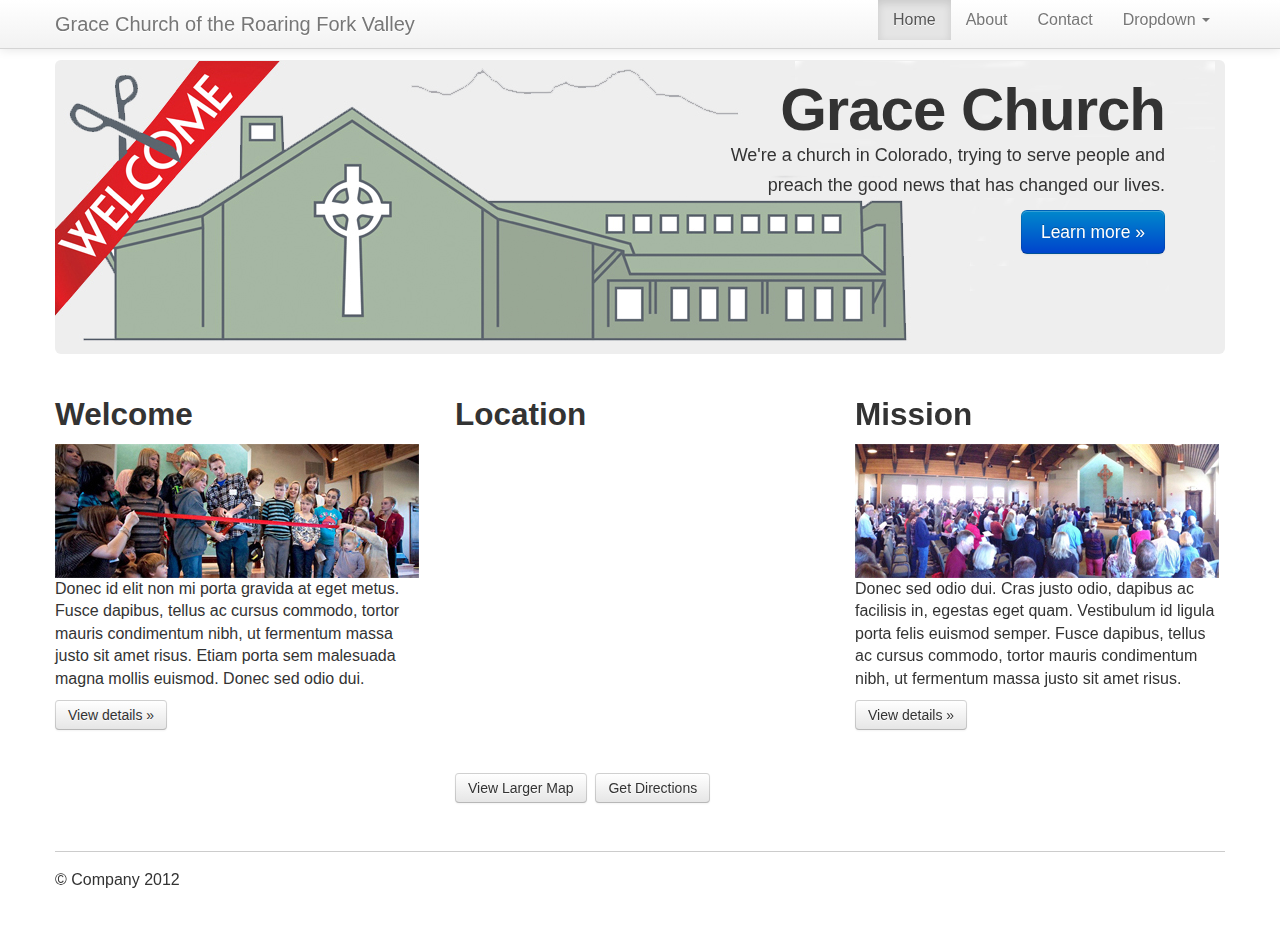
==== index.html @ ec5793c8 "added new banner image, new column images" ====
<!DOCTYPE html>
<!--[if lt IE 7]>      <html class="no-js lt-ie9 lt-ie8 lt-ie7"> <![endif]-->
<!--[if IE 7]>         <html class="no-js lt-ie9 lt-ie8"> <![endif]-->
<!--[if IE 8]>         <html class="no-js lt-ie9"> <![endif]-->
<!--[if gt IE 8]><!--> <html class="no-js"> <!--<![endif]-->
    <head>
        <meta charset="utf-8">
        <meta http-equiv="X-UA-Compatible" content="IE=edge,chrome=1">
        <title>Grace Church Emma</title>
        <META http-equiv="Content-Type" content="text/html; charset=UTF-8">
        <META name="keywords" content="Grace, Grace Church, Grace Church of the Roaring Fork Valley, Church Aspen, Church Basalt, Church Emma, Church El Jebel, Church, Carbondale, Church Glenwood Springs, Aspen Church, Basalt Church, Emma Church, El Jebel Church, Carbondale Church, Glenwood Springs Church, Church, Christian, Jesus, Highway 82, Colorado, roaring fork valley">
        <META name="description" content="Grace Church of the Roaring Fork Valley is a Christian church that believes God has lavished His love and grace upon us through His Son, our Savior, Jesus Christ. God’s Grace changes everything, and we gather to celebrate and grow in that grace through worship, teaching, fellowship, and service. We invite you to join us in the journey of living by grace.">
        <META name="abstract" content="Grace Church of the Roaring Fork Valley is a Christian church that believes God has lavished His love and grace upon us through His Son, our Savior, Jesus Christ. God’s Grace changes everything, and we gather to celebrate and grow in that grace through worship, teaching, fellowship, and service. We invite you to join us in the journey of living by grace.">
        <meta name="viewport" content="width=device-width">
        <!-- Place favicon.ico and apple-touch-icon.png in the root directory -->
        <link rel="stylesheet" href="css/normalize.css">
        <link href="css/bootstrap.min.css" rel="stylesheet">
        <link rel="stylesheet" href="css/main.css">
        <style type="text/css">
          body {
            padding-top: 60px;
            padding-bottom: 40px;
          }
        </style>
        <link href="css/bootstrap-responsive.min.css" rel="stylesheet">
        <script src="js/vendor/modernizr-2.6.2.min.js"></script>
    </head>
    <body>
        <!--[if lt IE 7]>
            <p class="chromeframe">You are using an <strong>outdated</strong> browser. Please <a href="http://browsehappy.com/">upgrade your browser</a> or <a href="http://www.google.com/chromeframe/?redirect=true">activate Google Chrome Frame</a> to improve your experience.</p>
        <![endif]-->

    <div class="navbar navbar-fixed-top">
      <div class="navbar-inner">
        <div class="container">
          <a class="btn btn-navbar" data-toggle="collapse" data-target=".nav-collapse">
            <span class="icon-bar"></span>
            <span class="icon-bar"></span>
            <span class="icon-bar"></span>
          </a>
          <a class="brand" href="#">Grace Church of the Roaring Fork Valley</a>
          <div class="nav-collapse collapse">
            <ul class="nav pull-right">
              <li class="active"><a href="#">Home</a></li>
              <li><a href="about.html">About</a></li>
              <li><a href="contact.html">Contact</a></li>
              <li class="dropdown">
                <a href="#" class="dropdown-toggle" data-toggle="dropdown">Dropdown <b class="caret"></b></a>
                <ul class="dropdown-menu">
                  <li><a href="#">Action</a></li>
                  <li><a href="#">Another action</a></li>
                  <li><a href="#">Something else here</a></li>
                  <li class="divider"></li>
                  <li class="nav-header">Nav header</li>
                  <li><a href="#">Separated link</a></li>
                  <li><a href="#">One more separated link</a></li>
                </ul>
              </li>
            </ul>
          </div><!--/.nav-collapse -->
        </div>
      </div>
    </div>

    <div class="container">

      <div class="hero-unit">
        <div id="hero-text" style="text-align:right; padding-left:600px; margin-top:0px;">
          <h1>Grace Church</h1>
          <p>We're a church in Colorado, trying to serve people and preach the good news that has changed our lives.</p>
          <p><a class="btn btn-primary btn-large">Learn more &raquo;</a></p>
        </div>
        <br/>
      </div>

      <!-- Example row of columns -->
      <div class="row">
        <div class="span4">
          <h2>Welcome</h2>
          <img src="img/Column1.jpg">
          <p>Donec id elit non mi porta gravida at eget metus. Fusce dapibus, tellus ac cursus commodo, tortor mauris condimentum nibh, ut fermentum massa justo sit amet risus. Etiam porta sem malesuada magna mollis euismod. Donec sed odio dui. </p>
          <p><a class="btn" href="#">View details &raquo;</a></p>
        </div>
        <div class="span4">
          <h2>Location</h2>
          <div id="mapviewer">
            <iframe id="map" Name="mapFrame" scrolling="no" width="300" height="300" frameborder="0" src="http://www.bing.com/maps/embed/?lvl=15&amp;cp=39.96465049058662~-83.00157375134279&amp;sty=r&amp;draggable=true&amp;v=2&amp;dir=0&amp;where1=123+N+High+St%2C+Columbus%2C+OH+43215&amp;form=LMLTEW&amp;pp=39.964716508984566~-83.00120942294598&amp;mkt=en-us&amp;emid=e26507af-3486-842a-b9cc-9f252025c745&amp;w=300&amp;h=300"></iframe>
            <div id="LME_maplinks">
              <p>
                <br/>
                <a class="btn" href="http://www.bing.com/maps/?mm_embed=map&amp;cp=39.96465049058662~-83.00157375134279&amp;lvl=15&amp;sty=r&amp;where1=123+N+High+St%2C+Columbus%2C+OH+43215&amp;form=LMLTEW" target="_blank">View Larger Map</a>&nbsp;
                <a class="btn" href="http://www.bing.com/maps/?mm_embed=dir&amp;cp=39.96465049058662~-83.00157375134279&amp;rtp=~pos.39.964716508984566_-83.00120942294598_123+N+High+St%2C+Columbus%2C+OH+43215&amp;lvl=15&amp;sty=r&amp;form=LMLTEW" target="_blank">Get Directions</a>&nbsp;
              </p>
            </div>
          </div>
          <br/>
       </div>
        <div class="span4">
          <h2>Mission</h2>
          <img src="img/Column3.jpg">
          <p>Donec sed odio dui. Cras justo odio, dapibus ac facilisis in, egestas eget quam. Vestibulum id ligula porta felis euismod semper. Fusce dapibus, tellus ac cursus commodo, tortor mauris condimentum nibh, ut fermentum massa justo sit amet risus.</p>
          <p><a class="btn" href="#">View details &raquo;</a></p>
        </div>
      </div>

      <hr>

      <footer>
        <p>&copy; Company 2012</p>
      </footer>

    </div> <!-- /container -->


        <script src="//ajax.googleapis.com/ajax/libs/jquery/1.8.2/jquery.min.js"></script>
        <script>window.jQuery || document.write('<script src="js/vendor/jquery-1.8.2.min.js"><\/script>')</script>
        <script src="js/bootstrap.min.js"></script>
        <script src="js/plugins.js"></script>
        <script src="js/main.js"></script>
    </body>
</html>
---- css/main.css ----
/*
 * HTML5 Boilerplate
 *
 * What follows is the result of much research on cross-browser styling.
 * Credit left inline and big thanks to Nicolas Gallagher, Jonathan Neal,
 * Kroc Camen, and the H5BP dev community and team.
 */

/* ==========================================================================
   Base styles: opinionated defaults
   ========================================================================== */

html,
button,
input,
select,
textarea {
    color: #222;
}

body {
    font-size: 1em;
    line-height: 1.4;        
}

/*
 * Remove text-shadow in selection highlight: h5bp.com/i
 * These selection declarations have to be separate.
 * Customize the background color to match your design.
 */

::-moz-selection {
    background: #b3d4fc;
    text-shadow: none;
}

::selection {
    background: #b3d4fc;
    text-shadow: none;
}

/*
 * A better looking default horizontal rule
 */

hr {
    display: block;
    height: 1px;
    border: 0;
    border-top: 1px solid #ccc;
    margin: 1em 0;
    padding: 0;
}

/*
 * Remove the gap between images and the bottom of their containers: h5bp.com/i/440
 */

img {
    vertical-align: middle;
}

/*
 * Remove default fieldset styles.
 */

fieldset {
    border: 0;
    margin: 0;
    padding: 0;
}

/*
 * Allow only vertical resizing of textareas.
 */

textarea {
    resize: vertical;
}

/* ==========================================================================
   Chrome Frame prompt
   ========================================================================== */

.chromeframe {
    margin: 0.2em 0;
    background: #ccc;
    color: #000;
    padding: 0.2em 0;
}

/* ==========================================================================
   Author's custom styles
   ========================================================================== */

#wrapper
{
    width:780px;
    margin: 0px auto;  
    background-color: #c0c0c0;  
}
#content
{
    width:780px;
    height: 100%;
}
#header
{
    float:left;
    width:780px;
}
#leftNav
{
    float:left;
    width:250px;
}
#contentBody
{
    float:left;
    width:500px;
    padding:20px;
}














/* ==========================================================================
   Helper classes
   ========================================================================== */

/*
 * Image replacement
 */

.ir {
    background-color: transparent;
    border: 0;
    overflow: hidden;
    /* IE 6/7 fallback */
    *text-indent: -9999px;
}

.ir:before {
    content: "";
    display: block;
    width: 0;
    height: 100%;
}

/*
 * Hide from both screenreaders and browsers: h5bp.com/u
 */

.hidden {
    display: none !important;
    visibility: hidden;
}

/*
 * Hide only visually, but have it available for screenreaders: h5bp.com/v
 */

.visuallyhidden {
    border: 0;
    clip: rect(0 0 0 0);
    height: 1px;
    margin: -1px;
    overflow: hidden;
    padding: 0;
    position: absolute;
    width: 1px;
}

/*
 * Extends the .visuallyhidden class to allow the element to be focusable
 * when navigated to via the keyboard: h5bp.com/p
 */

.visuallyhidden.focusable:active,
.visuallyhidden.focusable:focus {
    clip: auto;
    height: auto;
    margin: 0;
    overflow: visible;
    position: static;
    width: auto;
}

/*
 * Hide visually and from screenreaders, but maintain layout
 */

.invisible {
    visibility: hidden;
}

/*
 * Clearfix: contain floats
 *
 * For modern browsers
 * 1. The space content is one way to avoid an Opera bug when the
 *    `contenteditable` attribute is included anywhere else in the document.
 *    Otherwise it causes space to appear at the top and bottom of elements
 *    that receive the `clearfix` class.
 * 2. The use of `table` rather than `block` is only necessary if using
 *    `:before` to contain the top-margins of child elements.
 */

.clearfix:before,
.clearfix:after {
    content: " "; /* 1 */
    display: table; /* 2 */
}

.clearfix:after {
    clear: both;
}

/*
 * For IE 6/7 only
 * Include this rule to trigger hasLayout and contain floats.
 */

.clearfix {
    *zoom: 1;
}

/* ==========================================================================
   EXAMPLE Media Queries for Responsive Design.
   Theses examples override the primary ('mobile first') styles.
   Modify as content requires.
   ========================================================================== */

@media only screen and (min-width: 35em) {
    /* Style adjustments for viewports that meet the condition */
}

@media only screen and (-webkit-min-device-pixel-ratio: 1.5),
       only screen and (min-resolution: 144dpi) {
    /* Style adjustments for high resolution devices */
}

/* ==========================================================================
   Print styles.
   Inlined to avoid required HTTP connection: h5bp.com/r
   ========================================================================== */

@media print {
    * {
        background: transparent !important;
        color: #000 !important; /* Black prints faster: h5bp.com/s */
        box-shadow: none !important;
        text-shadow: none !important;
    }

    a,
    a:visited {
        text-decoration: underline;
    }

    a[href]:after {
        content: " (" attr(href) ")";
    }

    abbr[title]:after {
        content: " (" attr(title) ")";
    }

    /*
     * Don't show links for images, or javascript/internal links
     */

    .ir a:after,
    a[href^="javascript:"]:after,
    a[href^="#"]:after {
        content: "";
    }

    pre,
    blockquote {
        border: 1px solid #999;
        page-break-inside: avoid;
    }

    thead {
        display: table-header-group; /* h5bp.com/t */
    }

    tr,
    img {
        page-break-inside: avoid;
    }

    img {
        max-width: 100% !important;
    }

    @page {
        margin: 0.5cm;
    }

    p,
    h2,
    h3 {
        orphans: 3;
        widows: 3;
    }

    h2,
    h3 {
        page-break-after: avoid;
    }
}

.hero-unit{
  background-image: url(../img/GCBanner.jpg);
  background-repeat: no-repeat;
  padding-top:10px;
}
#hero-text{
  max-width: 500px;
  min-width: 200px;
}
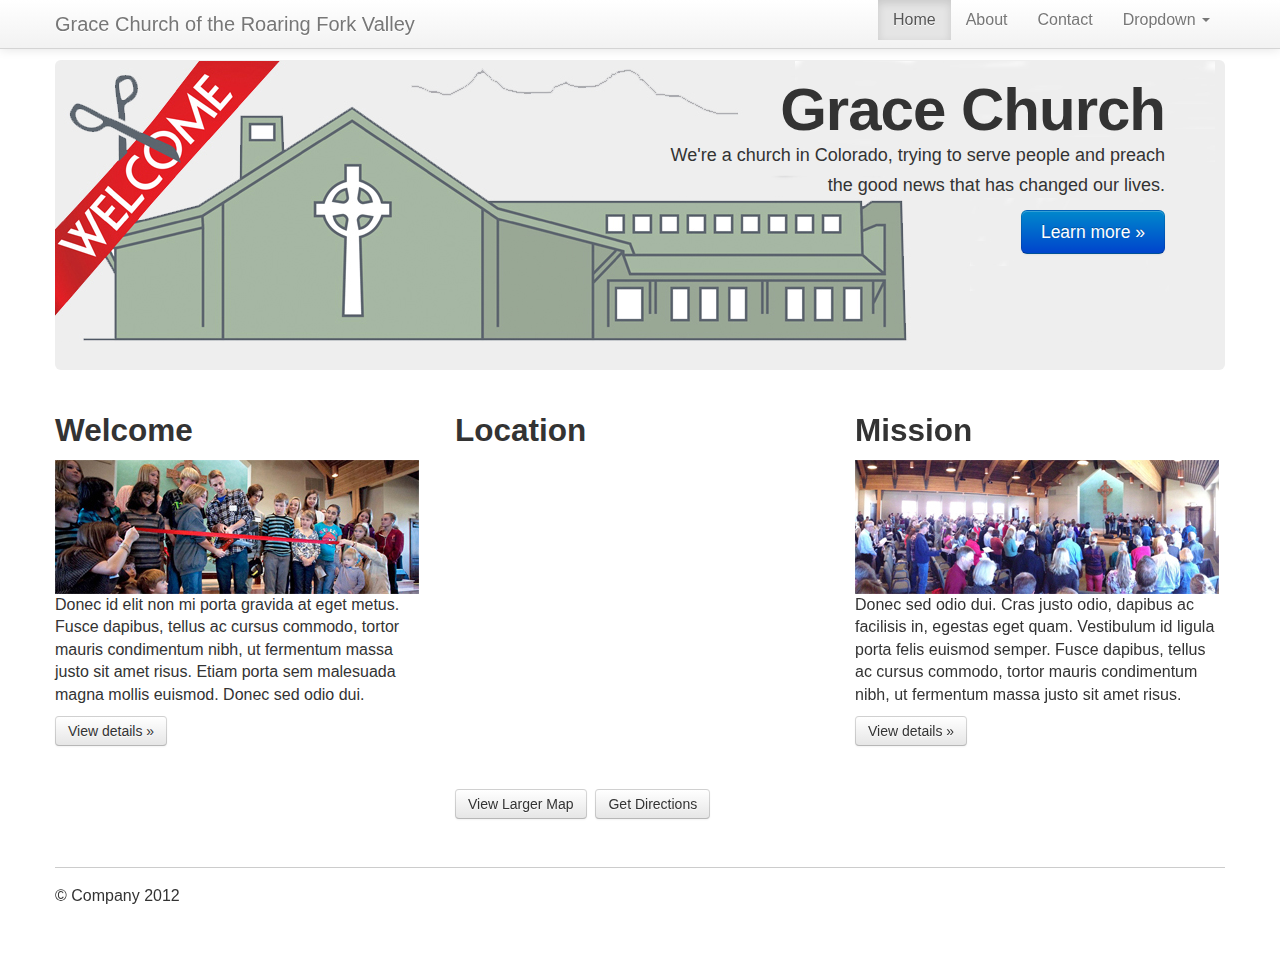
==== commit 1919f74d: "fixed text-alignment instead hero-text" ====
--- a/index.html
+++ b/index.html
@@ -65,7 +65,7 @@
     <div class="container">
 
       <div class="hero-unit">
-        <div id="hero-text" style="text-align:right; padding-left:600px; margin-top:0px;">
+        <div id="hero-text" class="pull-right">
           <h1>Grace Church</h1>
           <p>We're a church in Colorado, trying to serve people and preach the good news that has changed our lives.</p>
           <p><a class="btn btn-primary btn-large">Learn more &raquo;</a></p>
--- a/css/main.css
+++ b/css/main.css
@@ -326,8 +326,10 @@
   background-image: url(../img/GCBanner.jpg);
   background-repeat: no-repeat;
   padding-top:10px;
+  min-height:240px;
 }
 #hero-text{
   max-width: 500px;
   min-width: 200px;
+  text-align: right;
 }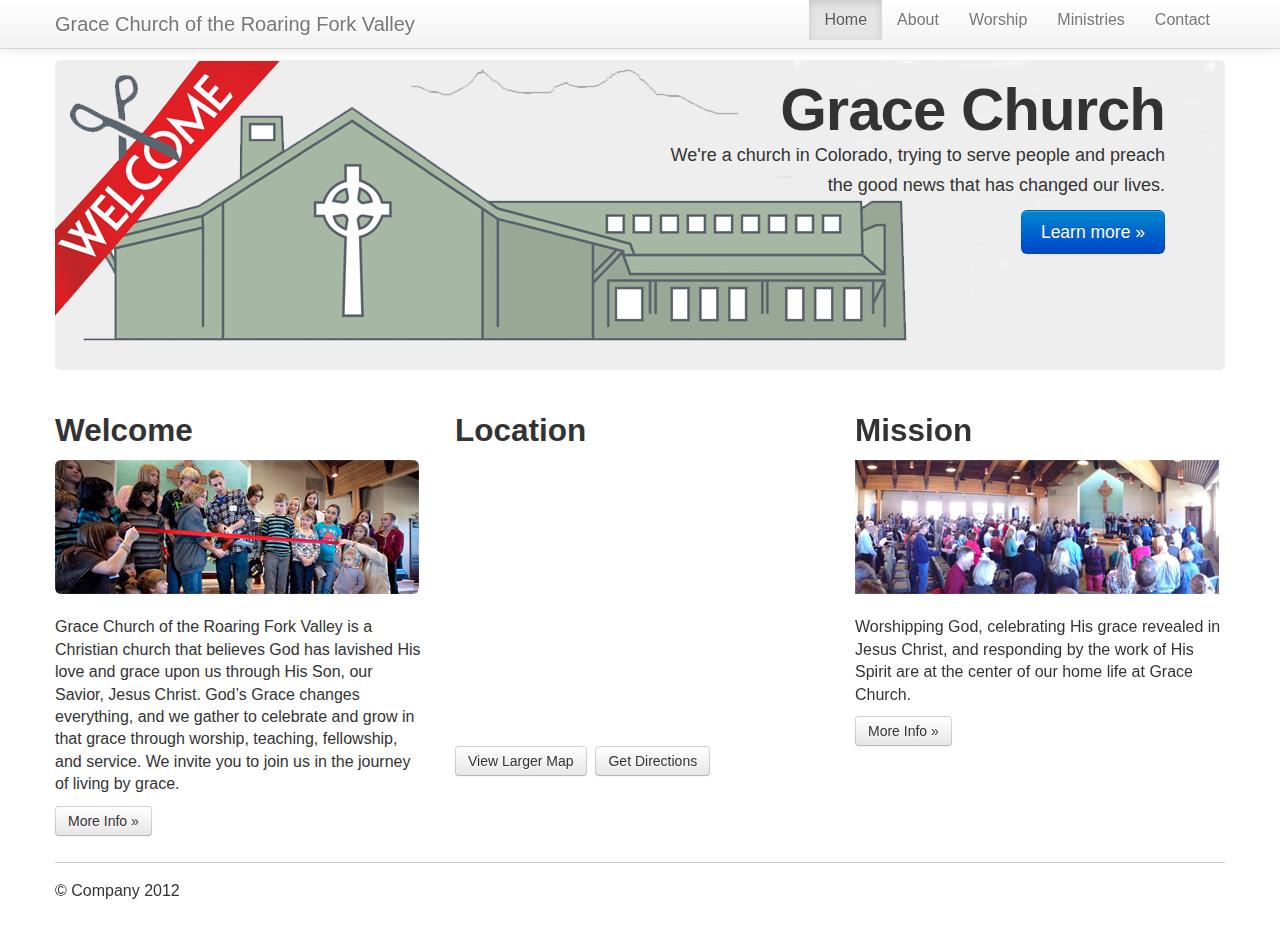
==== commit 49543fb7: "set active classes at top, changed images on ministries.html and worship.html" ====
--- a/index.html
+++ b/index.html
@@ -41,21 +41,11 @@
           <a class="brand" href="#">Grace Church of the Roaring Fork Valley</a>
           <div class="nav-collapse collapse">
             <ul class="nav pull-right">
-              <li class="active"><a href="#">Home</a></li>
+              <li class="active"><a href="index.html">Home</a></li>
               <li><a href="about.html">About</a></li>
+              <li><a href="worship.html">Worship</a></li>
+              <li><a href="ministries.html">Ministries</a></li>
               <li><a href="contact.html">Contact</a></li>
-              <li class="dropdown">
-                <a href="#" class="dropdown-toggle" data-toggle="dropdown">Dropdown <b class="caret"></b></a>
-                <ul class="dropdown-menu">
-                  <li><a href="#">Action</a></li>
-                  <li><a href="#">Another action</a></li>
-                  <li><a href="#">Something else here</a></li>
-                  <li class="divider"></li>
-                  <li class="nav-header">Nav header</li>
-                  <li><a href="#">Separated link</a></li>
-                  <li><a href="#">One more separated link</a></li>
-                </ul>
-              </li>
             </ul>
           </div><!--/.nav-collapse -->
         </div>
@@ -68,7 +58,7 @@
         <div id="hero-text" class="pull-right">
           <h1>Grace Church</h1>
           <p>We're a church in Colorado, trying to serve people and preach the good news that has changed our lives.</p>
-          <p><a class="btn btn-primary btn-large">Learn more &raquo;</a></p>
+          <p><a class="btn btn-primary btn-large" href="worship.html">Learn more &raquo;</a></p>
         </div>
         <br/>
       </div>
@@ -77,20 +67,17 @@
       <div class="row">
         <div class="span4">
           <h2>Welcome</h2>
-          <img src="img/Column1.jpg">
-          <p>Donec id elit non mi porta gravida at eget metus. Fusce dapibus, tellus ac cursus commodo, tortor mauris condimentum nibh, ut fermentum massa justo sit amet risus. Etiam porta sem malesuada magna mollis euismod. Donec sed odio dui. </p>
-          <p><a class="btn" href="#">View details &raquo;</a></p>
+          <img class="img-rounded" src="img/Column1.jpg">
+          <p><br/>Grace Church of the Roaring Fork Valley is a Christian church that believes God has lavished His love and grace upon us through His Son, our Savior, Jesus Christ. God’s Grace changes everything, and we gather to celebrate and grow in that grace through worship, teaching, fellowship, and service. We invite you to join us in the journey of living by grace.</p>
+          <p><a class="btn" href="about.html">More Info &raquo;</a></p>
         </div>
         <div class="span4">
           <h2>Location</h2>
           <div id="mapviewer">
-            <iframe id="map" Name="mapFrame" scrolling="no" width="300" height="300" frameborder="0" src="http://www.bing.com/maps/embed/?lvl=15&amp;cp=39.96465049058662~-83.00157375134279&amp;sty=r&amp;draggable=true&amp;v=2&amp;dir=0&amp;where1=123+N+High+St%2C+Columbus%2C+OH+43215&amp;form=LMLTEW&amp;pp=39.964716508984566~-83.00120942294598&amp;mkt=en-us&amp;emid=e26507af-3486-842a-b9cc-9f252025c745&amp;w=300&amp;h=300"></iframe>
-            <div id="LME_maplinks">
-              <p>
-                <br/>
-                <a class="btn" href="http://www.bing.com/maps/?mm_embed=map&amp;cp=39.96465049058662~-83.00157375134279&amp;lvl=15&amp;sty=r&amp;where1=123+N+High+St%2C+Columbus%2C+OH+43215&amp;form=LMLTEW" target="_blank">View Larger Map</a>&nbsp;
-                <a class="btn" href="http://www.bing.com/maps/?mm_embed=dir&amp;cp=39.96465049058662~-83.00157375134279&amp;rtp=~pos.39.964716508984566_-83.00120942294598_123+N+High+St%2C+Columbus%2C+OH+43215&amp;lvl=15&amp;sty=r&amp;form=LMLTEW" target="_blank">Get Directions</a>&nbsp;
-              </p>
+            <iframe id="map" Name="mapFrame" scrolling="no" width="364" height="280" frameborder="0" src="http://www.bing.com/maps/embed/?lvl=14&amp;cp=39.3650264123916~-107.06266765328617&amp;sty=r&amp;draggable=false&amp;v=2&amp;dir=0&amp;where1=1776+Emma+Rd%2C+Basalt%2C+CO+81621&amp;form=LMLTEW&amp;pp=39.36325454711914~-107.06348419189453&amp;mkt=en-us&amp;gen=false&amp;emid=0c288484-911d-7667-fd43-fe40ea6bd0e7&amp;w=364&amp;h=280"></iframe>
+            <div id="LME_maplinks" style="line-height:20px;">
+              <a class="btn" id="LME_largerMap" href="http://www.bing.com/maps/?mm_embed=map&amp;cp=39.3650264123916~-107.06266765328617&amp;lvl=14&amp;sty=r&amp;where1=1776+Emma+Rd%2C+Basalt%2C+CO+81621&amp;form=LMLTEW" target="_blank">View Larger Map</a>&nbsp;
+              <a class="btn" id="LME_directions" href="http://www.bing.com/maps/?mm_embed=dir&amp;cp=39.3650264123916~-107.06266765328617&amp;rtp=~pos.39.36325454711914_-107.06348419189453_1776+Emma+Rd%2C+Basalt%2C+CO+81621&amp;lvl=14&amp;sty=r&amp;form=LMLTEW" target="_blank">Get Directions</a>&nbsp;
             </div>
           </div>
           <br/>
@@ -98,8 +85,8 @@
         <div class="span4">
           <h2>Mission</h2>
           <img src="img/Column3.jpg">
-          <p>Donec sed odio dui. Cras justo odio, dapibus ac facilisis in, egestas eget quam. Vestibulum id ligula porta felis euismod semper. Fusce dapibus, tellus ac cursus commodo, tortor mauris condimentum nibh, ut fermentum massa justo sit amet risus.</p>
-          <p><a class="btn" href="#">View details &raquo;</a></p>
+          <p><br/>Worshipping God, celebrating His grace revealed in Jesus Christ, and responding by the work of His Spirit are at the center of our home life at Grace Church. </p>
+          <p><a class="btn" href="ministries.html">More Info &raquo;</a></p>
         </div>
       </div>
 
@@ -117,5 +104,16 @@
         <script src="js/bootstrap.min.js"></script>
         <script src="js/plugins.js"></script>
         <script src="js/main.js"></script>
+        <script type="text/javascript">
+          var _gaq = _gaq || [];
+          _gaq.push(['_setAccount', 'UA-36863420-1']);
+          _gaq.push(['_trackPageview']);
+
+          (function() {
+            var ga = document.createElement('script'); ga.type = 'text/javascript'; ga.async = true;
+            ga.src = ('https:' == document.location.protocol ? 'https://ssl' : 'http://www') + '.google-analytics.com/ga.js';
+            var s = document.getElementsByTagName('script')[0]; s.parentNode.insertBefore(ga, s);
+          })();
+        </script>
     </body>
 </html>
--- a/css/main.css
+++ b/css/main.css
@@ -332,4 +332,4 @@
   max-width: 500px;
   min-width: 200px;
   text-align: right;
-}+}
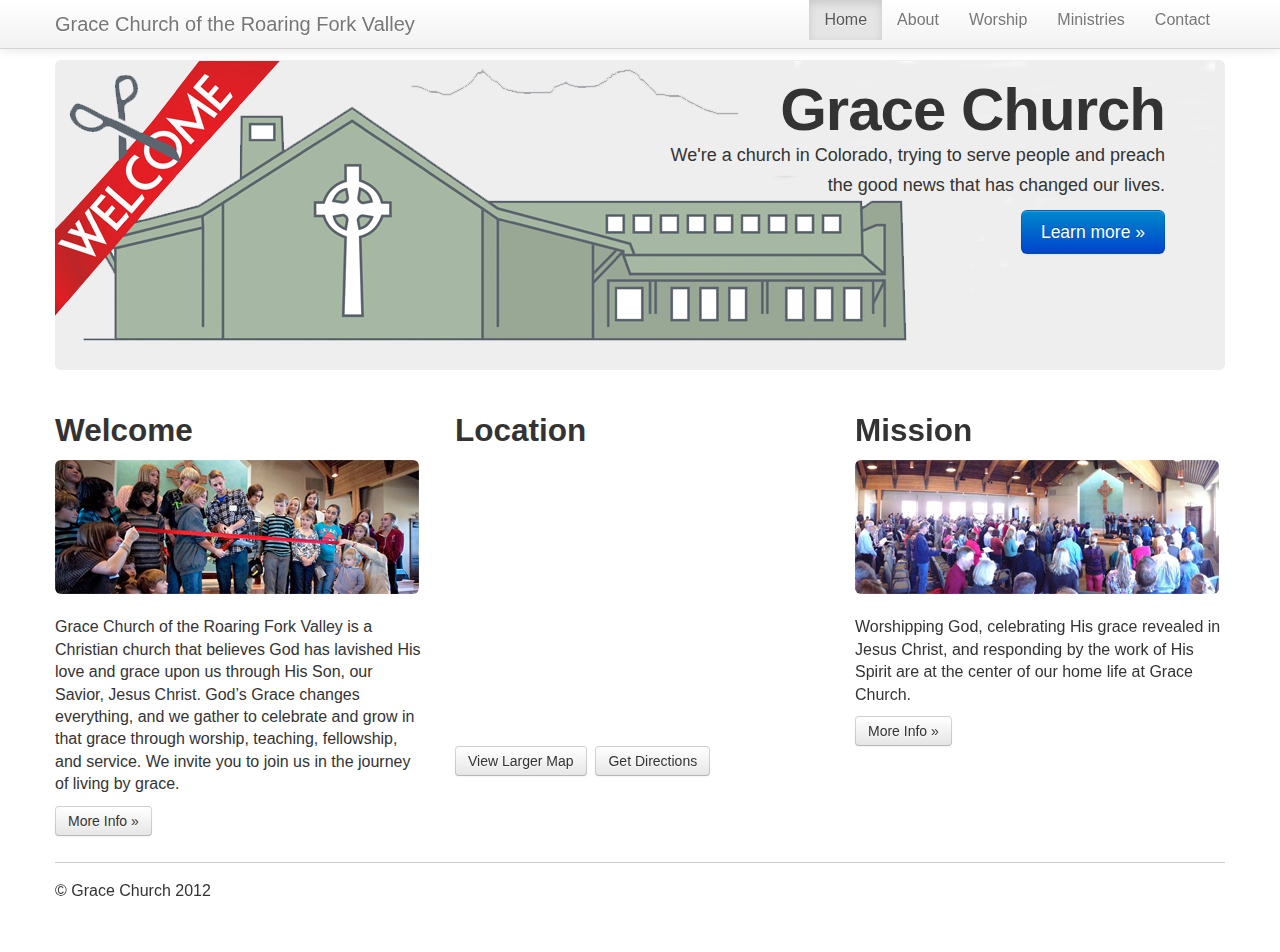
==== commit 17a41231: "Added stubbed image files, and stub content for all files" ====
--- a/index.html
+++ b/index.html
@@ -84,7 +84,7 @@
        </div>
         <div class="span4">
           <h2>Mission</h2>
-          <img src="img/Column3.jpg">
+          <img class="img-rounded" src="img/Column3.jpg">
           <p><br/>Worshipping God, celebrating His grace revealed in Jesus Christ, and responding by the work of His Spirit are at the center of our home life at Grace Church. </p>
           <p><a class="btn" href="ministries.html">More Info &raquo;</a></p>
         </div>
@@ -93,7 +93,7 @@
       <hr>
 
       <footer>
-        <p>&copy; Company 2012</p>
+        <p>&copy; Grace Church 2012</p>
       </footer>
 
     </div> <!-- /container -->
--- a/css/main.css
+++ b/css/main.css
@@ -333,3 +333,13 @@
   min-width: 200px;
   text-align: right;
 }
+
+.hero-banner {
+  padding: 60px;
+  margin-bottom: 30px;
+  color: inherit;
+  background-color: #eeeeee;
+  -webkit-border-radius: 6px;
+     -moz-border-radius: 6px;
+          border-radius: 6px;
+}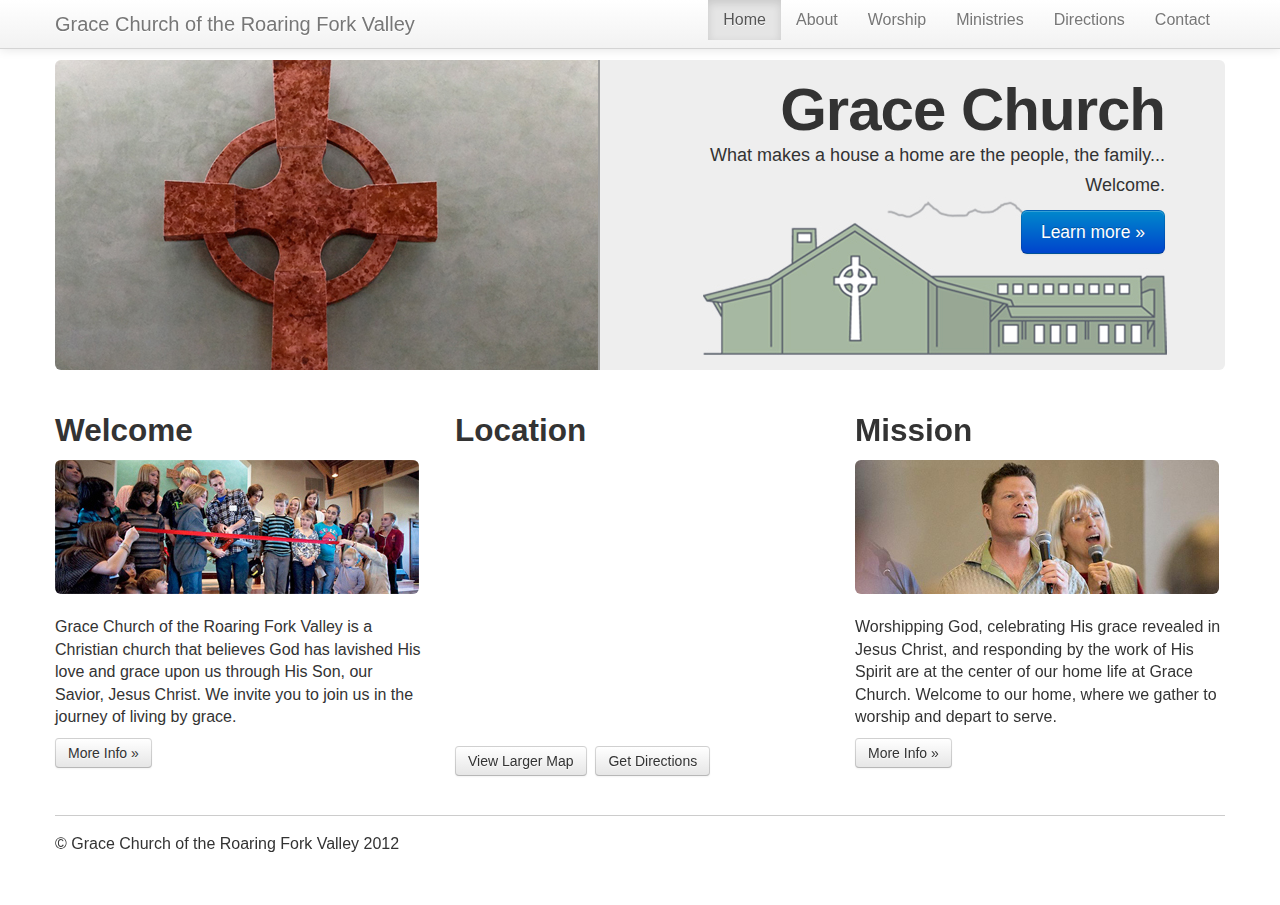
==== commit 87a09785: "updated new version, as of March 2013" ====
--- a/index.html
+++ b/index.html
@@ -12,7 +12,7 @@
         <META name="description" content="Grace Church of the Roaring Fork Valley is a Christian church that believes God has lavished His love and grace upon us through His Son, our Savior, Jesus Christ. God’s Grace changes everything, and we gather to celebrate and grow in that grace through worship, teaching, fellowship, and service. We invite you to join us in the journey of living by grace.">
         <META name="abstract" content="Grace Church of the Roaring Fork Valley is a Christian church that believes God has lavished His love and grace upon us through His Son, our Savior, Jesus Christ. God’s Grace changes everything, and we gather to celebrate and grow in that grace through worship, teaching, fellowship, and service. We invite you to join us in the journey of living by grace.">
         <meta name="viewport" content="width=device-width">
-        <!-- Place favicon.ico and apple-touch-icon.png in the root directory -->
+        <link rel="shortcut icon" href="favicon.ico">
         <link rel="stylesheet" href="css/normalize.css">
         <link href="css/bootstrap.min.css" rel="stylesheet">
         <link rel="stylesheet" href="css/main.css">
@@ -23,6 +23,7 @@
           }
         </style>
         <link href="css/bootstrap-responsive.min.css" rel="stylesheet">
+        <link href="css/responsive-additions.css" rel="stylesheet">
         <script src="js/vendor/modernizr-2.6.2.min.js"></script>
     </head>
     <body>
@@ -45,6 +46,7 @@
               <li><a href="about.html">About</a></li>
               <li><a href="worship.html">Worship</a></li>
               <li><a href="ministries.html">Ministries</a></li>
+              <li><a href="directions.html">Directions</a></li>
               <li><a href="contact.html">Contact</a></li>
             </ul>
           </div><!--/.nav-collapse -->
@@ -57,7 +59,7 @@
       <div class="hero-unit">
         <div id="hero-text" class="pull-right">
           <h1>Grace Church</h1>
-          <p>We're a church in Colorado, trying to serve people and preach the good news that has changed our lives.</p>
+          <p>What makes a house a home are the people, the family... Welcome.</p>
           <p><a class="btn btn-primary btn-large" href="worship.html">Learn more &raquo;</a></p>
         </div>
         <br/>
@@ -68,7 +70,7 @@
         <div class="span4">
           <h2>Welcome</h2>
           <img class="img-rounded" src="img/Column1.jpg">
-          <p><br/>Grace Church of the Roaring Fork Valley is a Christian church that believes God has lavished His love and grace upon us through His Son, our Savior, Jesus Christ. God’s Grace changes everything, and we gather to celebrate and grow in that grace through worship, teaching, fellowship, and service. We invite you to join us in the journey of living by grace.</p>
+          <p><br/>Grace Church of the Roaring Fork Valley is a Christian church that believes God has lavished His love and grace upon us through His Son, our Savior, Jesus Christ. We invite you to join us in the journey of living by grace.</p>
           <p><a class="btn" href="about.html">More Info &raquo;</a></p>
         </div>
         <div class="span4">
@@ -85,19 +87,17 @@
         <div class="span4">
           <h2>Mission</h2>
           <img class="img-rounded" src="img/Column3.jpg">
-          <p><br/>Worshipping God, celebrating His grace revealed in Jesus Christ, and responding by the work of His Spirit are at the center of our home life at Grace Church. </p>
+          <p><br/>Worshipping God, celebrating His grace revealed in Jesus Christ, and responding by the work of His Spirit are at the center of our home life at Grace Church. Welcome to our home, where we gather to worship and depart to serve.</p>
           <p><a class="btn" href="ministries.html">More Info &raquo;</a></p>
         </div>
       </div>
 
       <hr>
-
       <footer>
-        <p>&copy; Grace Church 2012</p>
+        <p>&copy; Grace Church of the Roaring Fork Valley 2012</p>
       </footer>
 
     </div> <!-- /container -->
-
 
         <script src="//ajax.googleapis.com/ajax/libs/jquery/1.8.2/jquery.min.js"></script>
         <script>window.jQuery || document.write('<script src="js/vendor/jquery-1.8.2.min.js"><\/script>')</script>
@@ -115,5 +115,23 @@
             var s = document.getElementsByTagName('script')[0]; s.parentNode.insertBefore(ga, s);
           })();
         </script>
-    </body>
+        
+
+       
+        <script type="text/javascript">
+
+  var _gaq = _gaq || [];
+  _gaq.push(['_setAccount', 'UA-37702912-1']);
+  _gaq.push(['_trackPageview']);
+
+  (function() {
+    var ga = document.createElement('script'); ga.type = 'text/javascript'; ga.async = true;
+    ga.src = ('https:' == document.location.protocol ? 'https://ssl' : 'http://www') + '.google-analytics.com/ga.js';
+    var s = document.getElementsByTagName('script')[0]; s.parentNode.insertBefore(ga, s);
+  })();
+
+</script>
+        
+        
+  </body>
 </html>
--- a/css/main.css
+++ b/css/main.css
@@ -342,4 +342,4 @@
   -webkit-border-radius: 6px;
      -moz-border-radius: 6px;
           border-radius: 6px;
-}+}
--- a/css/responsive-additions.css
+++ b/css/responsive-additions.css
@@ -0,0 +1,8 @@
+@media (max-width: 460px) {
+	.hero-unit{
+		background-image: none;
+	}
+	.navbar .brand{
+		font-size:100%;
+	}
+}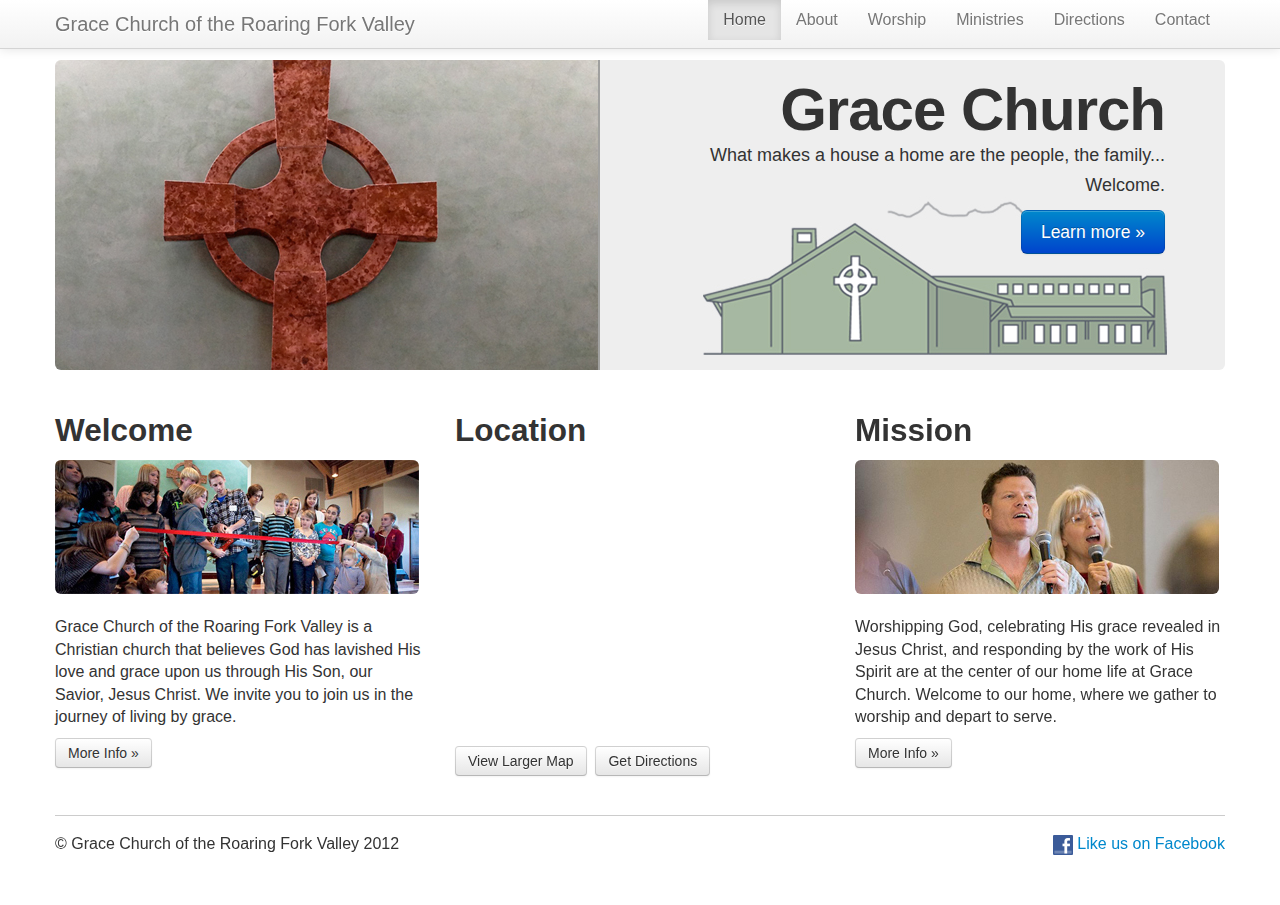
==== commit 2195e967: "added facebook links" ====
--- a/index.html
+++ b/index.html
@@ -94,7 +94,8 @@
 
       <hr>
       <footer>
-        <p>&copy; Grace Church of the Roaring Fork Valley 2012</p>
+        <p class="pull-left">&copy; Grace Church of the Roaring Fork Valley 2012</p>
+        <a class="pull-right" href="http://www.facebook.com/gracechurchemma"><img height=20px width=20px src="img/f_logo.png"> Like us on Facebook</a>
       </footer>
 
     </div> <!-- /container -->
--- a/css/main.css
+++ b/css/main.css
@@ -343,3 +343,6 @@
      -moz-border-radius: 6px;
           border-radius: 6px;
 }
+#map{
+  width:100%;
+}